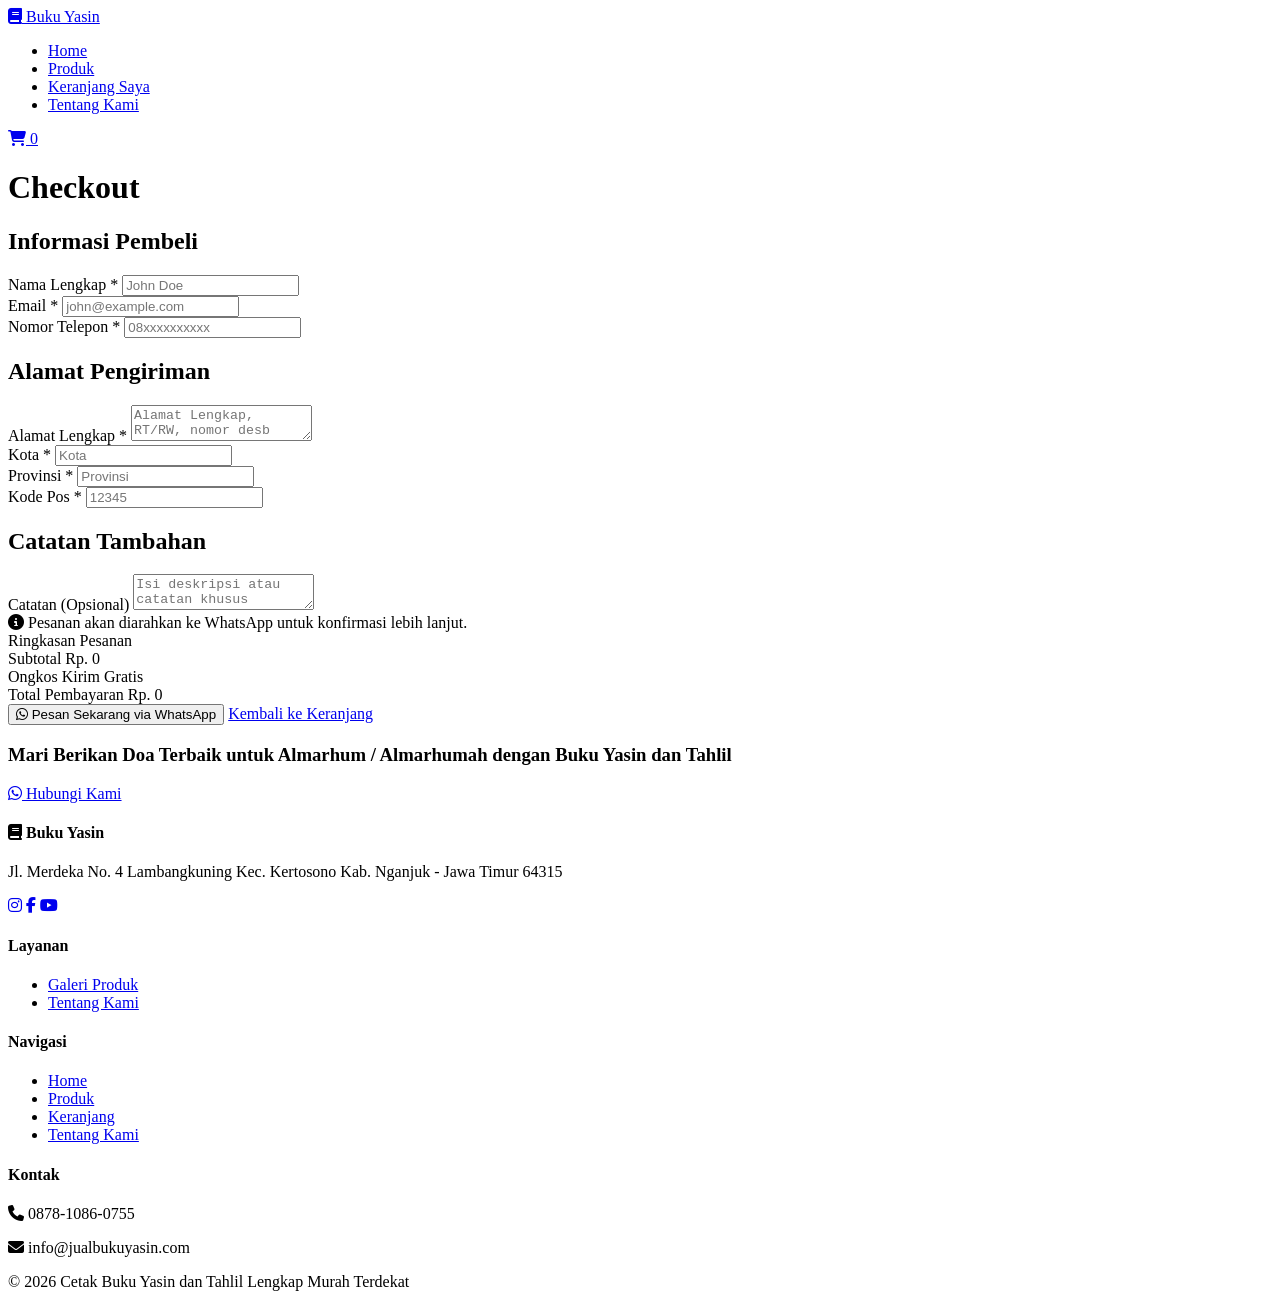
==== checkout.html @ 87dfccc1 "Add files via upload" ====
<!DOCTYPE html>
<html lang="id">
<head>
    <meta charset="UTF-8">
    <meta name="viewport" content="width=device-width, initial-scale=1.0">
    <meta http-equiv="X-UA-Compatible" content="IE=edge">
    <title>Checkout - Jual Buku Yasin</title>
    <link href="https://fonts.googleapis.com/css2?family=Poppins:wght@300;400;500;600;700&display=swap" rel="stylesheet">
    <link rel="stylesheet" href="https://cdnjs.cloudflare.com/ajax/libs/font-awesome/6.4.0/css/all.min.css">
    <link rel="stylesheet" href="css/style.css">
</head>
<body>
    <!-- HEADER -->
    <header id="header">
        <div class="container">
            <div class="header-inner">
                <a href="index.html" class="logo">
                    <i class="fas fa-book"></i>
                    Buku Yasin
                </a>
                <nav class="nav-menu">
                    <ul>
                        <li><a href="index.html" class="nav-link">Home</a></li>
                        <li><a href="produk.html" class="nav-link">Produk</a></li>
                        <li><a href="keranjang.html" class="nav-link">Keranjang Saya</a></li>
                        <li><a href="tentang-kami.html" class="nav-link">Tentang Kami</a></li>
                    </ul>
                </nav>
                <div class="cart-icon">
                    <a href="keranjang.html" class="cart-link">
                        <i class="fas fa-shopping-cart"></i>
                        <span class="cart-count">0</span>
                    </a>
                </div>
            </div>
        </div>
    </header>

    <!-- PAGE TITLE -->
    <div class="container">
        <div class="page-title">
            <h1>Checkout</h1>
        </div>

        <!-- CHECKOUT CONTENT -->
        <div class="checkout-container">
            <!-- CHECKOUT FORM -->
            <div class="checkout-form-section">
                <form id="checkoutForm">
                    <!-- Customer Information -->
                    <div class="form-section">
                        <h2 class="form-title">Informasi Pembeli</h2>
                        
                        <div class="form-group">
                            <label for="fullname">Nama Lengkap <span class="required">*</span></label>
                            <input type="text" id="fullname" name="fullname" placeholder="John Doe" required>
                        </div>

                        <div class="form-group">
                            <label for="email">Email <span class="required">*</span></label>
                            <input type="email" id="email" name="email" placeholder="john@example.com" required>
                        </div>

                        <div class="form-group">
                            <label for="phone">Nomor Telepon <span class="required">*</span></label>
                            <input type="tel" id="phone" name="phone" placeholder="08xxxxxxxxxx" required>
                        </div>
                    </div>

                    <!-- Shipping Address -->
                    <div class="form-section">
                        <h2 class="form-title">Alamat Pengiriman</h2>
                        
                        <div class="form-group">
                            <label for="address">Alamat Lengkap <span class="required">*</span></label>
                            <textarea id="address" name="address" placeholder="Alamat Lengkap, RT/RW, nomor desb" required></textarea>
                        </div>

                        <div class="form-row">
                            <div class="form-group">
                                <label for="city">Kota <span class="required">*</span></label>
                                <input type="text" id="city" name="city" placeholder="Kota" required>
                            </div>
                            <div class="form-group">
                                <label for="province">Provinsi <span class="required">*</span></label>
                                <input type="text" id="province" name="province" placeholder="Provinsi" required>
                            </div>
                        </div>

                        <div class="form-row">
                            <div class="form-group">
                                <label for="zipcode">Kode Pos <span class="required">*</span></label>
                                <input type="text" id="zipcode" name="zipcode" placeholder="12345" required>
                            </div>
                        </div>
                    </div>

                    <!-- Notes -->
                    <div class="form-section">
                        <h2 class="form-title">Catatan Tambahan</h2>
                        
                        <div class="form-group">
                            <label for="notes">Catatan (Opsional)</label>
                            <textarea id="notes" name="notes" placeholder="Isi deskripsi atau catatan khusus"></textarea>
                        </div>

                        <div class="info-box">
                            <i class="fas fa-info-circle"></i> Pesanan akan diarahkan ke WhatsApp untuk konfirmasi lebih lanjut.
                        </div>
                    </div>
                </form>
            </div>

            <!-- CHECKOUT SUMMARY -->
            <div class="checkout-summary">
                <div class="summary-title">Ringkasan Pesanan</div>
                
                <div id="orderItems">
                    <!-- Order items will be loaded here -->
                </div>

                <div class="summary-row">
                    <span class="summary-label">Subtotal</span>
                    <span class="summary-value" id="subtotal">Rp. 0</span>
                </div>

                <div class="summary-row">
                    <span class="summary-label">Ongkos Kirim</span>
                    <span class="summary-value">Gratis</span>
                </div>

                <div class="summary-row">
                    <span>Total Pembayaran</span>
                    <span id="total">Rp. 0</span>
                </div>

                <button type="button" class="btn btn-primary" onclick="submitCheckout()">
                    <i class="fab fa-whatsapp"></i> Pesan Sekarang via WhatsApp
                </button>
                <a href="keranjang.html" class="btn btn-secondary">Kembali ke Keranjang</a>
            </div>
        </div>

        <!-- CTA SECTION -->
        <section class="cta-section">
            <div class="cta-content">
                <div class="cta-text">
                    <h3>Mari Berikan Doa Terbaik untuk Almarhum / Almarhumah dengan Buku Yasin dan Tahlil</h3>
                </div>
                <a href="https://api.whatsapp.com/send?phone=6287810860755&text=Halo%20Admin%20Saya%20Mau%20Order%20Buku%20Yasin" class="btn btn-cta" target="_blank">
                    <i class="fab fa-whatsapp"></i> Hubungi Kami
                </a>
            </div>
        </section>
    </div>

    <!-- FOOTER -->
    <footer>
        <div class="container">
            <div class="footer-content">
                <div class="footer-section">
                    <h4><i class="fas fa-book"></i> Buku Yasin</h4>
                    <p>Jl. Merdeka No. 4 Lambangkuning Kec. Kertosono Kab. Nganjuk - Jawa Timur 64315</p>
                    <div class="social-icons">
                        <a href="#" title="Instagram"><i class="fab fa-instagram"></i></a>
                        <a href="#" title="Facebook"><i class="fab fa-facebook-f"></i></a>
                        <a href="#" title="YouTube"><i class="fab fa-youtube"></i></a>
                    </div>
                </div>

                <div class="footer-section">
                    <h4>Layanan</h4>
                    <ul>
                        <li><a href="produk.html">Galeri Produk</a></li>
                        <li><a href="tentang-kami.html">Tentang Kami</a></li>
                    </ul>
                </div>

                <div class="footer-section">
                    <h4>Navigasi</h4>
                    <ul>
                        <li><a href="index.html">Home</a></li>
                        <li><a href="produk.html">Produk</a></li>
                        <li><a href="keranjang.html">Keranjang</a></li>
                        <li><a href="tentang-kami.html">Tentang Kami</a></li>
                    </ul>
                </div>

                <div class="footer-section">
                    <h4>Kontak</h4>
                    <p><i class="fas fa-phone"></i> 0878-1086-0755</p>
                    <p><i class="fas fa-envelope"></i> info@jualbukuyasin.com</p>
                </div>
            </div>

            <div class="footer-bottom">
                <p>&copy; 2026 Cetak Buku Yasin dan Tahlil Lengkap Murah Terdekat</p>
            </div>
        </div>
    </footer>

    <script src="js/cart.js"></script>
    <script src="js/main.js"></script>
    <script>
        function loadCheckoutItems() {
            const cart = getCart();
            const container = document.getElementById('orderItems');
            let subtotal = 0;

            if (cart.length === 0) {
                window.location.href = 'keranjang.html';
                return;
            }

            let html = '';
            cart.forEach(item => {
                const itemTotal = item.price * item.quantity;
                subtotal += itemTotal;
                html += `
                    <div class="order-item">
                        <div>
                            <span>${item.name}</span><br>
                            <small>x${item.quantity}</small>
                        </div>
                        <span>Rp. ${itemTotal.toLocaleString('id-ID')}</span>
                    </div>
                `;
            });

            container.innerHTML = html;
            document.getElementById('subtotal').textContent = `Rp. ${subtotal.toLocaleString('id-ID')}`;
            document.getElementById('total').textContent = `Rp. ${subtotal.toLocaleString('id-ID')}`;
        }

        function submitCheckout() {
            const form = document.getElementById('checkoutForm');
            
            // Validasi form
            if (!form.checkValidity()) {
                alert('Mohon lengkapi semua field yang wajib diisi!');
                return;
            }

            const cart = getCart();
            const fullname = document.getElementById('fullname').value;
            const email = document.getElementById('email').value;
            const phone = document.getElementById('phone').value;
            const address = document.getElementById('address').value;
            const city = document.getElementById('city').value;
            const province = document.getElementById('province').value;
            const zipcode = document.getElementById('zipcode').value;
            const notes = document.getElementById('notes').value;

            // Buat pesan untuk WhatsApp
            let message = `Halo Admin Buku Yasin!\n\n`;
            message += `Saya ingin melakukan pemesanan dengan detail berikut:\n\n`;
            message += `*DATA PEMBELI*\n`;
            message += `Nama: ${fullname}\n`;
            message += `Email: ${email}\n`;
            message += `No. Telp: ${phone}\n\n`;
            message += `*ALAMAT PENGIRIMAN*\n`;
            message += `${address}\n`;
            message += `${city}, ${province} ${zipcode}\n\n`;
            message += `*PESANAN*\n`;
            
            let total = 0;
            cart.forEach(item => {
                const itemTotal = item.price * item.quantity;
                total += itemTotal;
                message += `- ${item.name} x${item.quantity} = Rp. ${itemTotal.toLocaleString('id-ID')}\n`;
            });
            
            message += `\n*TOTAL: Rp. ${total.toLocaleString('id-ID')}*\n\n`;
            
            if (notes) {
                message += `*CATATAN*\n${notes}\n\n`;
            }
            
            message += `Mohon konfirmasi ketersediaan dan biaya pengiriman. Terima kasih!`;

            // Encode message untuk WhatsApp
            const encodedMessage = encodeURIComponent(message);
            const whatsappLink = `https://api.whatsapp.com/send?phone=6287810860755&text=${encodedMessage}`;

            // Clear cart dan redirect
            saveCart([]);
            updateCartCount();
            
            // Open WhatsApp
            window.open(whatsappLink, '_blank');
            
            // Redirect ke halaman sukses
            setTimeout(() => {
                alert('Terima kasih! Pesanan Anda telah dikirim ke WhatsApp admin. Tunggu konfirmasi dari kami.');
                window.location.href = 'index.html';
            }, 1000);
        }

        // Load items on page load
        document.addEventListener('DOMContentLoaded', function() {
            loadCheckoutItems();
            updateCartCount();
        });
    </script>
</body>
</html>
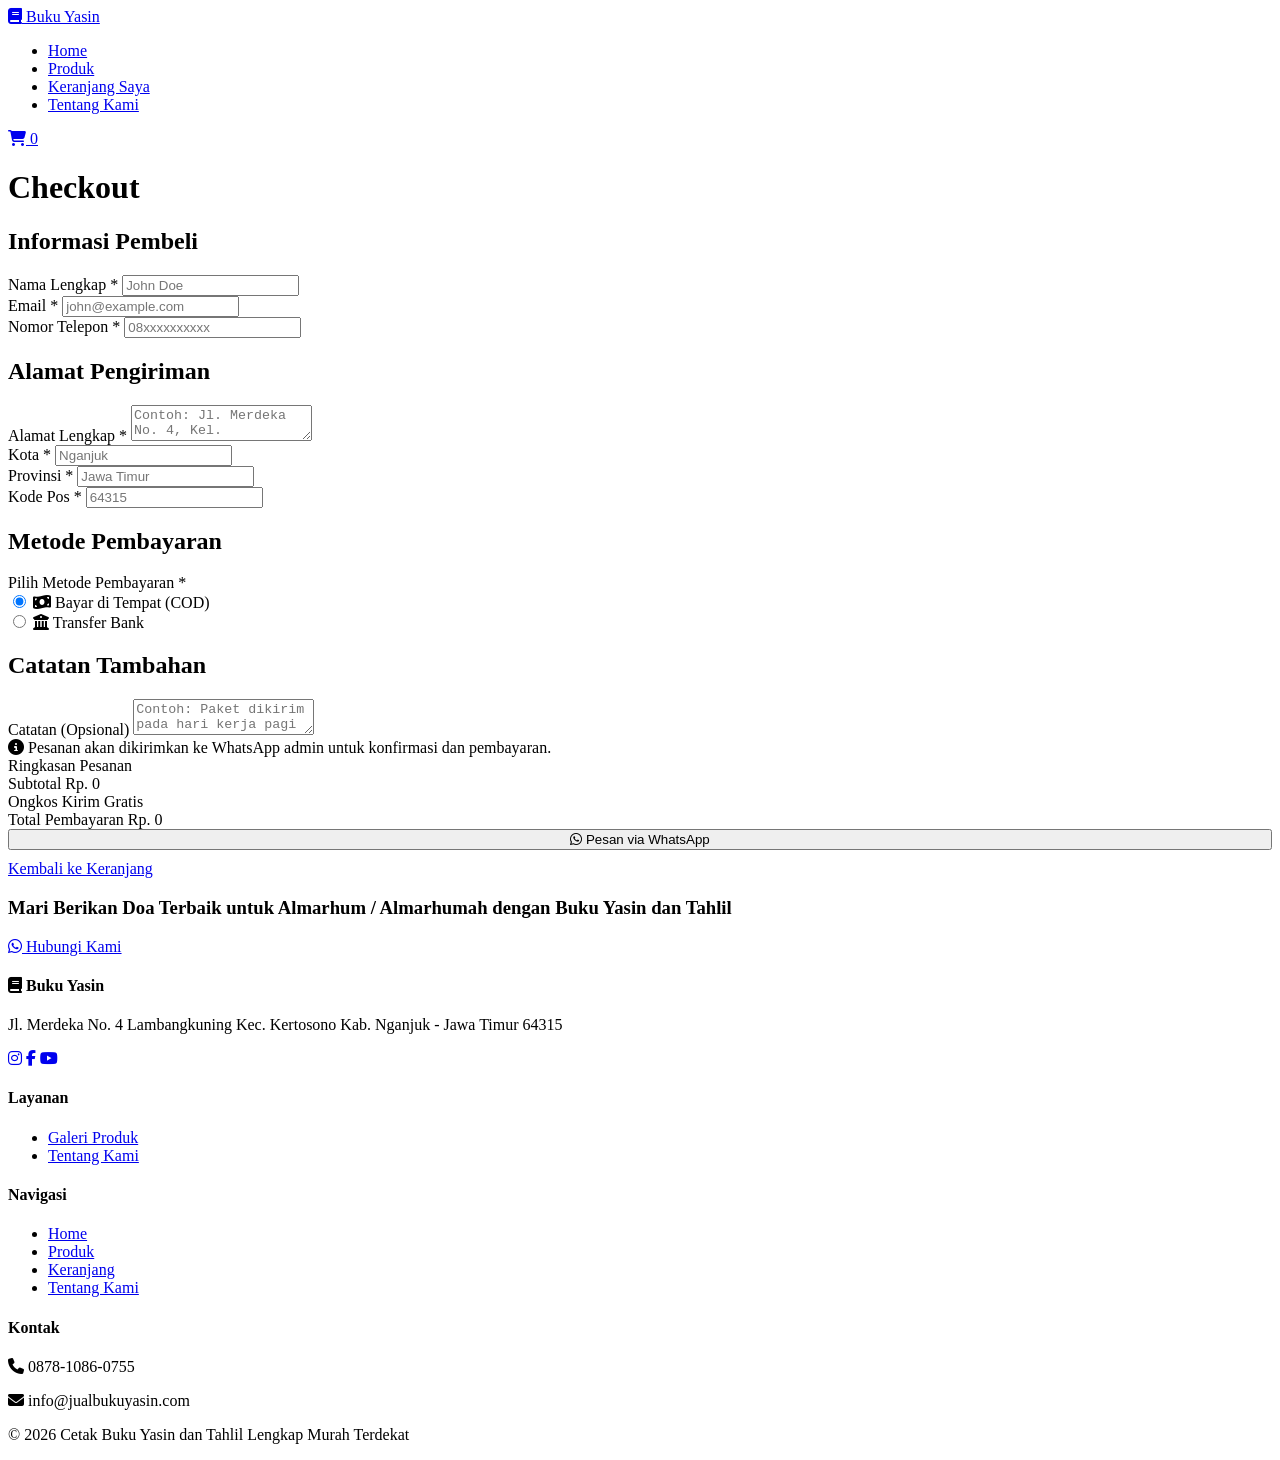
==== commit 20f282ec: "Refactor checkout.html layout and structure" ====
--- a/checkout.html
+++ b/checkout.html
@@ -73,24 +73,49 @@
                         
                         <div class="form-group">
                             <label for="address">Alamat Lengkap <span class="required">*</span></label>
-                            <textarea id="address" name="address" placeholder="Alamat Lengkap, RT/RW, nomor desb" required></textarea>
+                            <textarea id="address" name="address" placeholder="Contoh: Jl. Merdeka No. 4, Kel. Lambangkuning" required></textarea>
                         </div>
 
                         <div class="form-row">
                             <div class="form-group">
                                 <label for="city">Kota <span class="required">*</span></label>
-                                <input type="text" id="city" name="city" placeholder="Kota" required>
+                                <input type="text" id="city" name="city" placeholder="Nganjuk" required>
                             </div>
                             <div class="form-group">
                                 <label for="province">Provinsi <span class="required">*</span></label>
-                                <input type="text" id="province" name="province" placeholder="Provinsi" required>
+                                <input type="text" id="province" name="province" placeholder="Jawa Timur" required>
                             </div>
                         </div>
 
                         <div class="form-row">
                             <div class="form-group">
                                 <label for="zipcode">Kode Pos <span class="required">*</span></label>
-                                <input type="text" id="zipcode" name="zipcode" placeholder="12345" required>
+                                <input type="text" id="zipcode" name="zipcode" placeholder="64315" required>
+                            </div>
+                        </div>
+                    </div>
+
+                                        <!-- Payment Method -->
+                    <div class="form-section">
+                        <h2 class="form-title">Metode Pembayaran</h2>
+                        
+                        <div class="form-group">
+                            <label>Pilih Metode Pembayaran <span class="required">*</span></label>
+                            <div class="payment-options">
+                                <div class="payment-option">
+                                    <input type="radio" id="cod" name="payment" value="COD" checked>
+                                    <label for="cod">
+                                        <i class="fas fa-money-bill-wave"></i>
+                                        <span>Bayar di Tempat (COD)</span>
+                                    </label>
+                                </div>
+                                <div class="payment-option">
+                                    <input type="radio" id="transfer" name="payment" value="Transfer Bank">
+                                    <label for="transfer">
+                                        <i class="fas fa-university"></i>
+                                        <span>Transfer Bank</span>
+                                    </label>
+                                </div>
                             </div>
                         </div>
                     </div>
@@ -101,11 +126,11 @@
                         
                         <div class="form-group">
                             <label for="notes">Catatan (Opsional)</label>
-                            <textarea id="notes" name="notes" placeholder="Isi deskripsi atau catatan khusus"></textarea>
+                            <textarea id="notes" name="notes" placeholder="Contoh: Paket dikirim pada hari kerja pagi"></textarea>
                         </div>
 
                         <div class="info-box">
-                            <i class="fas fa-info-circle"></i> Pesanan akan diarahkan ke WhatsApp untuk konfirmasi lebih lanjut.
+                            <i class="fas fa-info-circle"></i> Pesanan akan dikirimkan ke WhatsApp admin untuk konfirmasi dan pembayaran.
                         </div>
                     </div>
                 </form>
@@ -134,15 +159,18 @@
                     <span id="total">Rp. 0</span>
                 </div>
 
-                <button type="button" class="btn btn-primary" onclick="submitCheckout()">
-                    <i class="fab fa-whatsapp"></i> Pesan Sekarang via WhatsApp
+                <button type="button" class="btn btn-primary" onclick="submitCheckout()" style="width: 100%; margin-bottom: 10px;">
+                    <i class="fab fa-whatsapp"></i> Pesan via WhatsApp
                 </button>
-                <a href="keranjang.html" class="btn btn-secondary">Kembali ke Keranjang</a>
-            </div>
-        </div>
-
-        <!-- CTA SECTION -->
-        <section class="cta-section">
+                <a href="keranjang.html" class="btn btn-secondary" style="width: 100%;">Kembali ke Keranjang</a>
+            </div>
+        </div>
+
+    </div>
+
+    <!-- CTA SECTION -->
+    <section class="cta-section">
+        <div class="container">
             <div class="cta-content">
                 <div class="cta-text">
                     <h3>Mari Berikan Doa Terbaik untuk Almarhum / Almarhumah dengan Buku Yasin dan Tahlil</h3>
@@ -151,8 +179,8 @@
                     <i class="fab fa-whatsapp"></i> Hubungi Kami
                 </a>
             </div>
-        </section>
-    </div>
+        </div>
+    </section>
 
     <!-- FOOTER -->
     <footer>
@@ -199,108 +227,6 @@
         </div>
     </footer>
 
-    <script src="js/cart.js"></script>
-    <script src="js/main.js"></script>
-    <script>
-        function loadCheckoutItems() {
-            const cart = getCart();
-            const container = document.getElementById('orderItems');
-            let subtotal = 0;
-
-            if (cart.length === 0) {
-                window.location.href = 'keranjang.html';
-                return;
-            }
-
-            let html = '';
-            cart.forEach(item => {
-                const itemTotal = item.price * item.quantity;
-                subtotal += itemTotal;
-                html += `
-                    <div class="order-item">
-                        <div>
-                            <span>${item.name}</span><br>
-                            <small>x${item.quantity}</small>
-                        </div>
-                        <span>Rp. ${itemTotal.toLocaleString('id-ID')}</span>
-                    </div>
-                `;
-            });
-
-            container.innerHTML = html;
-            document.getElementById('subtotal').textContent = `Rp. ${subtotal.toLocaleString('id-ID')}`;
-            document.getElementById('total').textContent = `Rp. ${subtotal.toLocaleString('id-ID')}`;
-        }
-
-        function submitCheckout() {
-            const form = document.getElementById('checkoutForm');
-            
-            // Validasi form
-            if (!form.checkValidity()) {
-                alert('Mohon lengkapi semua field yang wajib diisi!');
-                return;
-            }
-
-            const cart = getCart();
-            const fullname = document.getElementById('fullname').value;
-            const email = document.getElementById('email').value;
-            const phone = document.getElementById('phone').value;
-            const address = document.getElementById('address').value;
-            const city = document.getElementById('city').value;
-            const province = document.getElementById('province').value;
-            const zipcode = document.getElementById('zipcode').value;
-            const notes = document.getElementById('notes').value;
-
-            // Buat pesan untuk WhatsApp
-            let message = `Halo Admin Buku Yasin!\n\n`;
-            message += `Saya ingin melakukan pemesanan dengan detail berikut:\n\n`;
-            message += `*DATA PEMBELI*\n`;
-            message += `Nama: ${fullname}\n`;
-            message += `Email: ${email}\n`;
-            message += `No. Telp: ${phone}\n\n`;
-            message += `*ALAMAT PENGIRIMAN*\n`;
-            message += `${address}\n`;
-            message += `${city}, ${province} ${zipcode}\n\n`;
-            message += `*PESANAN*\n`;
-            
-            let total = 0;
-            cart.forEach(item => {
-                const itemTotal = item.price * item.quantity;
-                total += itemTotal;
-                message += `- ${item.name} x${item.quantity} = Rp. ${itemTotal.toLocaleString('id-ID')}\n`;
-            });
-            
-            message += `\n*TOTAL: Rp. ${total.toLocaleString('id-ID')}*\n\n`;
-            
-            if (notes) {
-                message += `*CATATAN*\n${notes}\n\n`;
-            }
-            
-            message += `Mohon konfirmasi ketersediaan dan biaya pengiriman. Terima kasih!`;
-
-            // Encode message untuk WhatsApp
-            const encodedMessage = encodeURIComponent(message);
-            const whatsappLink = `https://api.whatsapp.com/send?phone=6287810860755&text=${encodedMessage}`;
-
-            // Clear cart dan redirect
-            saveCart([]);
-            updateCartCount();
-            
-            // Open WhatsApp
-            window.open(whatsappLink, '_blank');
-            
-            // Redirect ke halaman sukses
-            setTimeout(() => {
-                alert('Terima kasih! Pesanan Anda telah dikirim ke WhatsApp admin. Tunggu konfirmasi dari kami.');
-                window.location.href = 'index.html';
-            }, 1000);
-        }
-
-        // Load items on page load
-        document.addEventListener('DOMContentLoaded', function() {
-            loadCheckoutItems();
-            updateCartCount();
-        });
-    </script>
+  <script src="js/app.js"></script>
 </body>
-</html>+</html>
